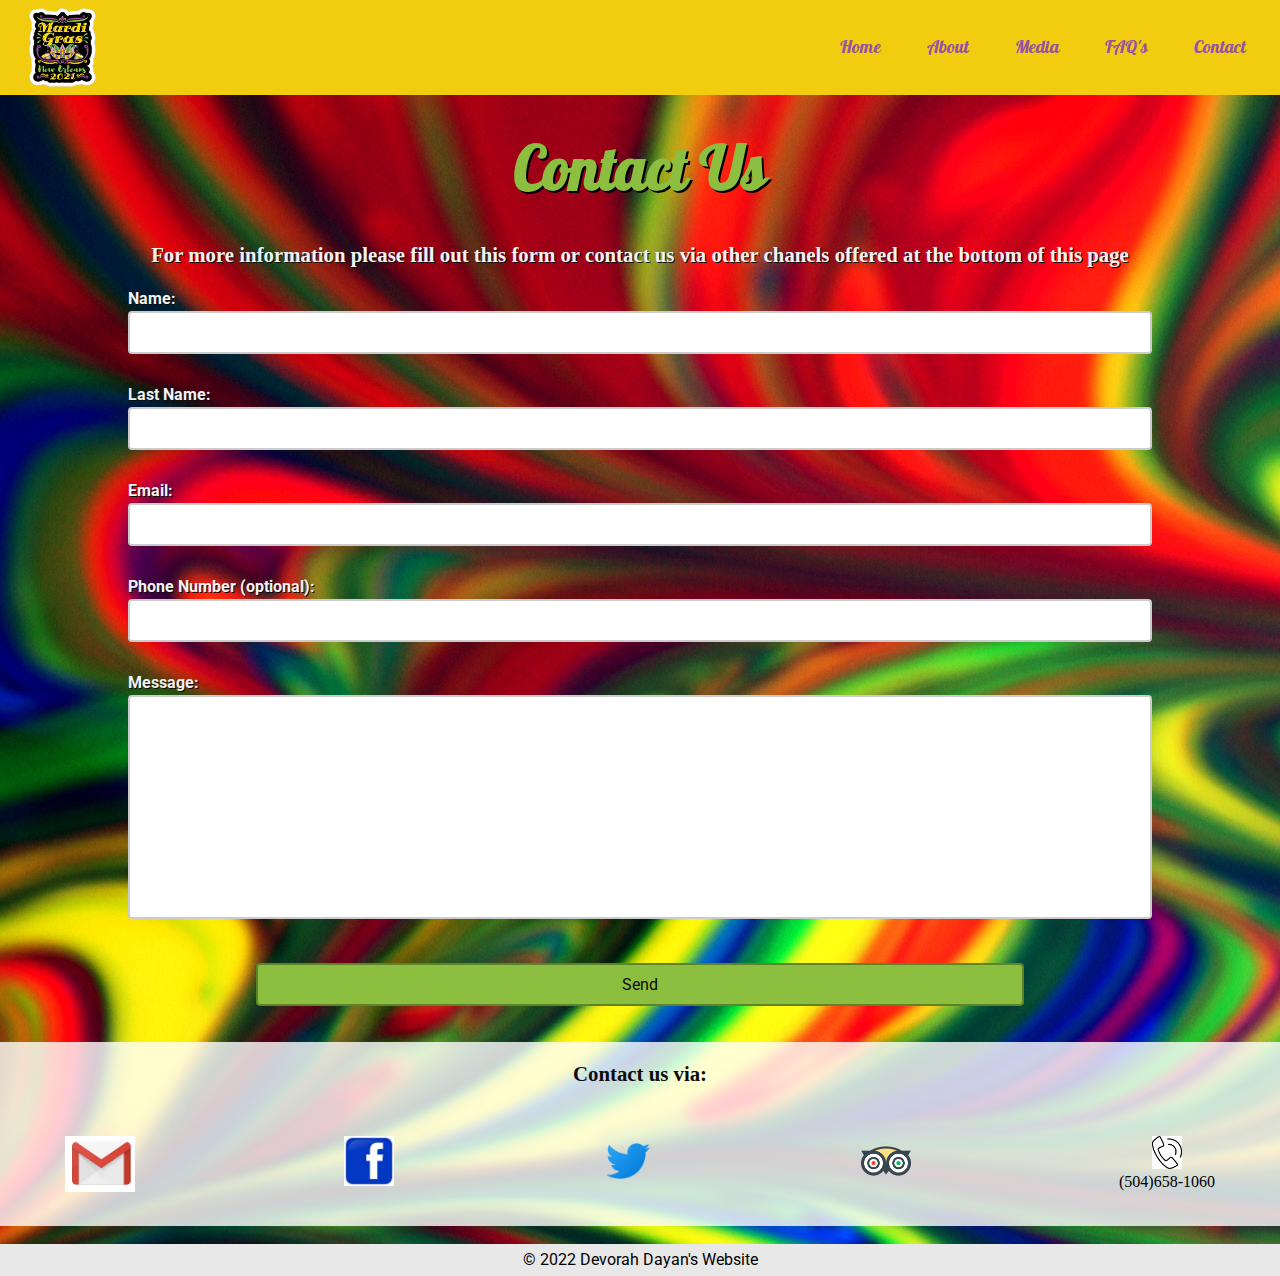
==== contact.html @ 3dbb7dcb "Add files via upload" ====
<!DOCTYPE html>
<html lang="en">

<head>
    <meta charset="UTF-8">
    <meta http-equiv="X-UA-Compatible" content="IE=edge">
    <meta name="viewport" content="width=device-width, initial-scale=1.0">
    <title>Mardi Gras Parade - Contact</title>
    <link rel="shortcut icon" href="MardiGras_Logo.png" type="image/x-icon">
    <link rel="stylesheet" href="contact.css">
</head>

<body>
    <div class="pageContainer">
        <nav class="navbar">
            <img src="MardiGras_Logo.png" alt="Mardi Gras Logo" class="logo">
            <ul class="nav-links">
                <!--CHECKBOX HACK -->
                <input type="checkbox" id="checkbox_toggle" />
                <label for="checkbox_toggle" class="hamburger">&#9776;</label>

                <ul class="menu">
                    <li><a href="index.html">Home</a></li>
                    <li><a href="about.html">About</a></li>
                    <li><a href="media.html">Media</a></li>
                    <li><a href="faqs.html">FAQ's</a></li>
                    <li><a href="contact.html">Contact</a></li>
                </ul>
            </ul>
        </nav>

        <main>
            <h1>Contact Us</h1>
            <form action="">
                <h3>For more information please fill out this form or contact us via other chanels offered at the bottom
                    of
                    this
                    page</h3>

                <div class="formControl">
                    <label for="name">Name:</label>
                    <input type="text" id="fName" placeholder="Enter Name">
                    <small>Error Message</small>
                </div>
                <div class="formControl">
                    <label for="name">Last Name:</label>
                    <input type="text" id="lName" placeholder="Enter Last Name">
                    <small>Error Message</small>
                </div>
                <div class="formControl">
                    <label for="email">Email:</label>
                    <input type="text" id="email" placeholder="Enter Email">
                    <small>Error Message</small>
                </div>
                <div class="formControl">
                    <label for="number">Phone Number (optional):</label>
                    <input type="number" id="phone" placeholder="Enter Phone Number">
                    <small>Error Message</small>
                </div>
                <div class="formControl">
                    <label for="textArea">Message:</label>
                    <textarea name="text" id="textArea" placeholder="Enter Message" rows="10"></textarea>
                    <small>Error Message</small>
                </div>
                <input type="submit" value="Send">
            </form>
            <br><br>

            <div class="textContactContainer">
                <h2>Contact us via:</h2>
                <div class="contactContainer">
                    <a href="mailto:morenocouncil@nola.gov" target="_blank"><img src="./Media/email1.jpg"
                            alt="Gmail Logo" class="contactLogo" style="width: 70px;"></a> &nbsp;&nbsp;&nbsp;
                    <a href="https://www.facebook.com/MardiGrasNewOrleans" target="_blank"><img
                            src="./Media/facebook.jpg" class="contactLogo" style="width:50px;" alt="Facebook Logo"></a>
                    &nbsp;&nbsp;&nbsp;
                    <a href="https://twitter.com/MardiGrasNOLA" target="_blank"><img src="./Media/twitter.png"
                            class="contactLogo" style="width:50px;" alt="Twitter Logo"></a> &nbsp;&nbsp;&nbsp;
                    <a href="https://www.tripadvisor.com/Profile/MardiGrasNOLA?fid=e620443f-33c5-49ab-9f3e-3d0f5a20af57"
                        class="contactLogo" target="_blank"><img src="./Media/tripadvisor.png" style="width:50px;"
                            alt="Tripadvisor Logo"></a>
                    &nbsp;&nbsp;&nbsp;
                    <div><img src="./Media/phone.jpg" style="width:30px;" alt="Phone Logo"><br> (504)658-1060</div>
                </div>
            </div>
            <br>
        </main>

        <footer>
            <div class="footer"> &#169; 2022 Devorah Dayan's Website
            </div>
        </footer>
    </div>
    <script src="contact.js"></script>
</body>

</html>
---- contact.css ----
@import url("https://fonts.googleapis.com/css2?family=Pattaya&display=swap");
@import url("https://fonts.googleapis.com/css2?family=Roboto&display=swap");
@import url("https://fonts.googleapis.com/css2?family=Henny+Penny&display=swap");
* {
  margin: 0;
  padding: 0;
  -webkit-box-sizing: border-box;
          box-sizing: border-box;
}

/* navbar css */
.navbar {
  display: -webkit-box;
  display: -ms-flexbox;
  display: flex;
  -webkit-box-align: center;
      -ms-flex-align: center;
          align-items: center;
  -webkit-box-pack: justify;
      -ms-flex-pack: justify;
          justify-content: space-between;
  padding: 5px 20px;
  background-color: #F2CC0F;
  font-family: "Pattaya";
  position: -webkit-sticky;
  position: sticky;
  top: 0;
  width: 100%;
  z-index: 1;
}

.navbar .nav-links {
  margin-top: auto;
  margin-bottom: auto;
}

.nav-links a {
  color: #9453A6;
  text-decoration: none;
}

.logo {
  width: 85px;
}

.menu {
  display: -webkit-box;
  display: -ms-flexbox;
  display: flex;
  gap: 1em;
  font-size: 18px;
  margin-top: auto;
  margin-bottom: auto;
}

.menu li:hover {
  background-color: #9453A6;
  border-radius: 5px;
  -webkit-transition: 0.3s ease;
  transition: 0.3s ease;
}

.menu li:hover a {
  color: #F2F2F2;
}

.menu li {
  list-style: none;
  padding: 5px 14px;
}

input[type=checkbox] {
  display: none;
}

.hamburger {
  display: none;
  font-size: 24px;
  -webkit-user-select: none;
     -moz-user-select: none;
      -ms-user-select: none;
          user-select: none;
}

@media (max-width: 800px) {
  .menu {
    display: none;
    position: absolute;
    background-color: #ecd55d;
    right: 0;
    left: 0;
    text-align: center;
    padding: 16px 0;
  }
  .menu li:active {
    display: inline-block;
    background-color: #9453A6;
    -webkit-transition: 0.3s ease;
    transition: 0.3s ease;
  }
  .menu li:active a {
    color: #F2F2F2;
  }
  .menu li + li {
    margin-top: 12px;
  }
  input[type=checkbox]:checked ~ .menu {
    display: block;
  }
  .hamburger {
    display: block;
    color: #9453A6;
  }
  .logo {
    width: 75px;
  }
}

@media (max-width: 600px) {
  .menu {
    display: none;
    position: absolute;
    background-color: #ecd55d;
    right: 0;
    left: 0;
    text-align: center;
    padding: 16px 0;
  }
  .menu li:active {
    display: inline-block;
    background-color: #9453A6;
    -webkit-transition: 0.3s ease;
    transition: 0.3s ease;
  }
  .menu li:active a {
    color: #F2F2F2;
  }
  .menu li + li {
    margin-top: 12px;
  }
  input[type=checkbox]:checked ~ .menu {
    display: block;
  }
  .hamburger {
    display: block;
    color: #9453A6;
  }
  .logo {
    width: 65px;
  }
}

.footer {
  background-color: #e8e8e8;
  text-align: center;
  font-family: "Roboto", "sans-serif";
  line-height: 2;
  width: 100%;
  display: block;
  left: 0;
  position: absolute;
}

h3 {
  font-size: 1.3rem;
  text-align: center;
  padding: 20px;
  color: #F2F2F2;
  text-shadow: 1px 1px #0D0D0D;
  margin: 0 25px;
}

:root {
  --success: #2c7;
  --error: #e43;
}

.formControl {
  color: #F2F2F2;
  text-shadow: 1px 1px #0D0D0D;
  margin-bottom: 5px;
  line-height: 1.5;
}

.formControl label {
  display: block;
  width: 80vw;
  margin-right: auto;
  margin-left: auto;
  font-size: 1rem;
  font-weight: bold;
  font-family: "Roboto", "sans-serif";
}

.formControl input {
  border: 2px solid #ccc;
  border-radius: 4px;
  display: block;
  width: 80vw;
  padding: 10px;
  font-size: 1rem;
  font-family: "Roboto", "sans-serif";
  margin-right: auto;
  margin-left: auto;
}

#textArea {
  border: 2px solid #ccc;
  border-radius: 4px;
  display: block;
  width: 80vw;
  padding: 10px;
  font-family: "Roboto", "sans-serif";
  font-size: 1.1rem;
  margin-right: auto;
  margin-left: auto;
  resize: none;
}

.formControl ::-webkit-input-placeholder {
  opacity: 0;
}

.formControl :-ms-input-placeholder {
  opacity: 0;
}

.formControl ::-ms-input-placeholder {
  opacity: 0;
}

.formControl ::placeholder {
  opacity: 0;
}

.formControl input:focus {
  outline: 0;
  border-color: #777;
}

.formControl.success input {
  border-color: var(--success);
}

.formControl.error input {
  border-color: var(--error);
}

.formControl small {
  color: var(--error);
  visibility: hidden;
}

.formControl.error small {
  visibility: visible;
  font-size: medium;
  margin: 50px;
  padding: 5px;
  background-color: rgba(255, 255, 255, 0.8);
  border: 1px solid #777;
  text-shadow: none;
}

input[type=submit] {
  border: 2px solid #5f832a;
  background-color: #8CBF3F;
  border-radius: 4px;
  color: #0D0D0D;
  font-family: "Roboto", "sans-serif";
  display: block;
  font-size: 1rem;
  margin-top: 20px;
  padding: 10px;
  width: 60vw;
  margin-right: auto;
  margin-left: auto;
}

input[type=submit]:hover {
  cursor: pointer;
}

@media (max-width: 600px) {
  .formControl label {
    display: none;
  }
  .formControl ::-webkit-input-placeholder {
    opacity: .7;
  }
  .formControl :-ms-input-placeholder {
    opacity: .7;
  }
  .formControl ::-ms-input-placeholder {
    opacity: .7;
  }
  .formControl ::placeholder {
    opacity: .7;
  }
}

.pageContainer {
  background-image: url("./Media/pexels-sharon-mccutcheon-1566909.jpg");
}

h1 {
  font-family: "Pattaya";
  color: #8CBF3F;
  font-size: 60px;
  text-align: center;
  text-shadow: 2px 2px black;
  padding: 10px;
  margin-top: 25px;
}

@media (max-width: 800px) {
  h1 {
    font-size: 50px;
  }
}

@media (max-width: 600px) {
  h1 {
    font-size: 30px;
  }
  main div.contactContainer {
    padding: 10px;
    display: block;
  }
}

div.contactContainer {
  display: -webkit-box;
  display: -ms-flexbox;
  display: flex;
  -webkit-box-pack: justify;
      -ms-flex-pack: justify;
          justify-content: space-between;
  text-align: center;
  padding: 30px 65px;
}

.contactLogo:hover {
  -webkit-transform: scale(1.5);
          transform: scale(1.5);
  cursor: pointer;
}

.textContactContainer {
  background-color: rgba(255, 255, 255, 0.8);
  width: 100vw;
}

h2 {
  color: #0D0D0D;
  font-size: 1.3rem;
  text-align: center;
  padding: 20px;
}
/*# sourceMappingURL=contact.css.map */
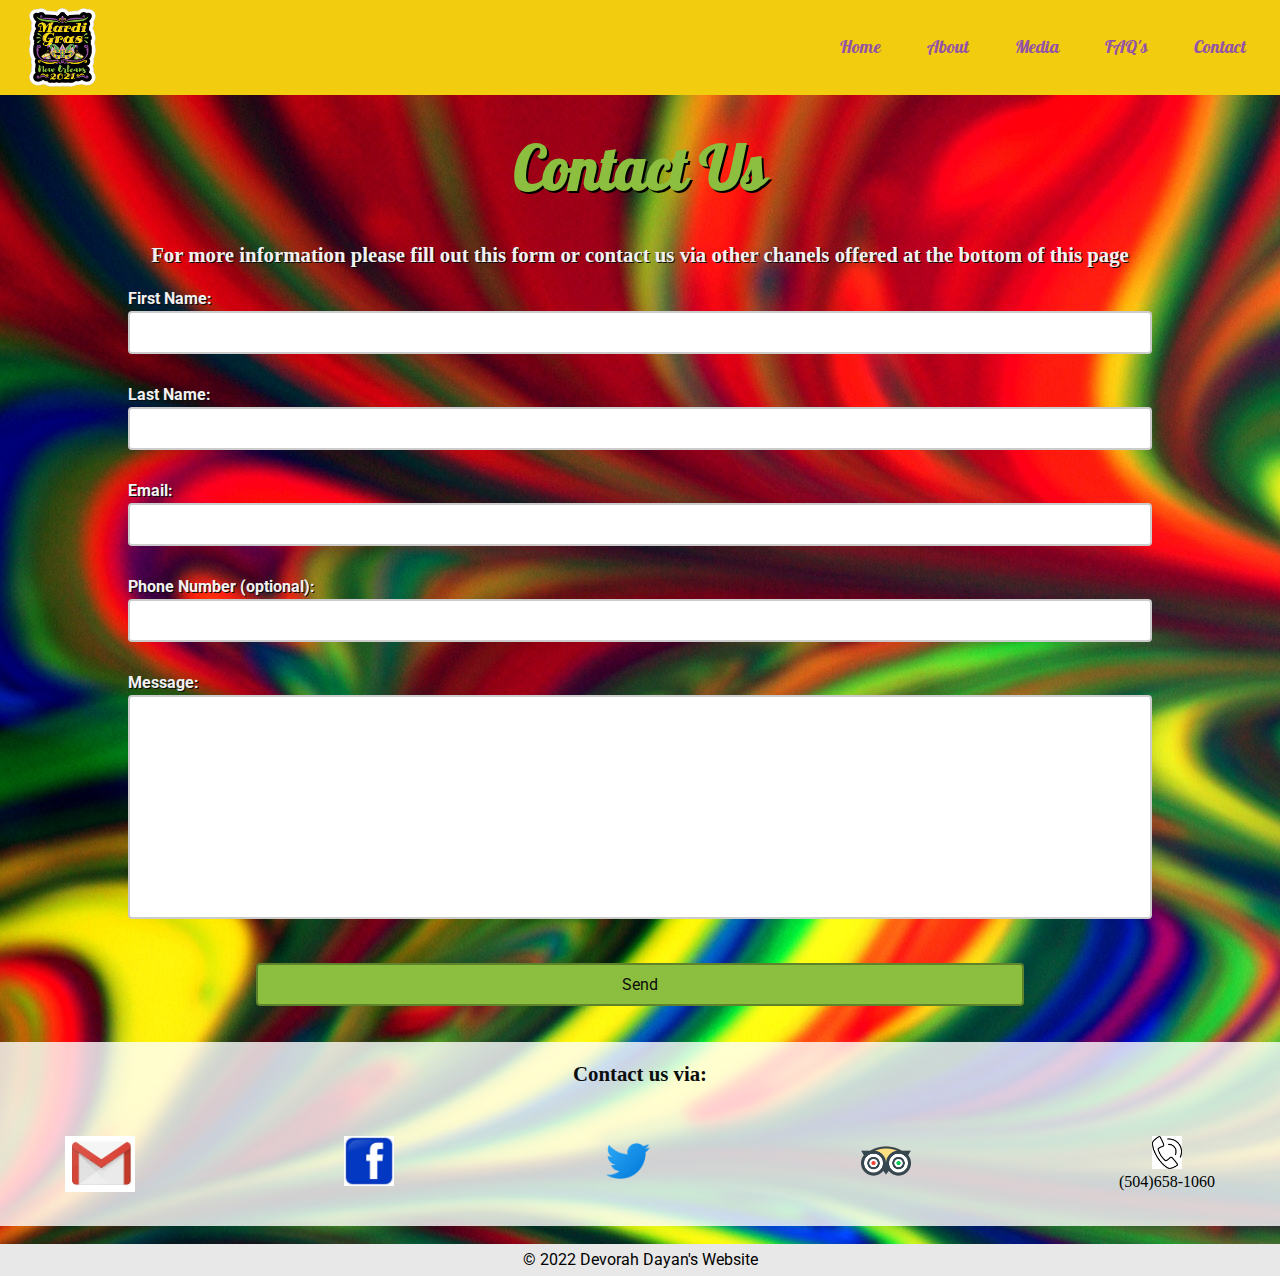
==== commit 0dcd1e76: "Update contact.html" ====
--- a/contact.html
+++ b/contact.html
@@ -38,7 +38,7 @@
                     page</h3>
 
                 <div class="formControl">
-                    <label for="name">Name:</label>
+                    <label for="name">First Name:</label>
                     <input type="text" id="fName" placeholder="Enter Name">
                     <small>Error Message</small>
                 </div>
@@ -94,4 +94,4 @@
     <script src="contact.js"></script>
 </body>
 
-</html>+</html>
